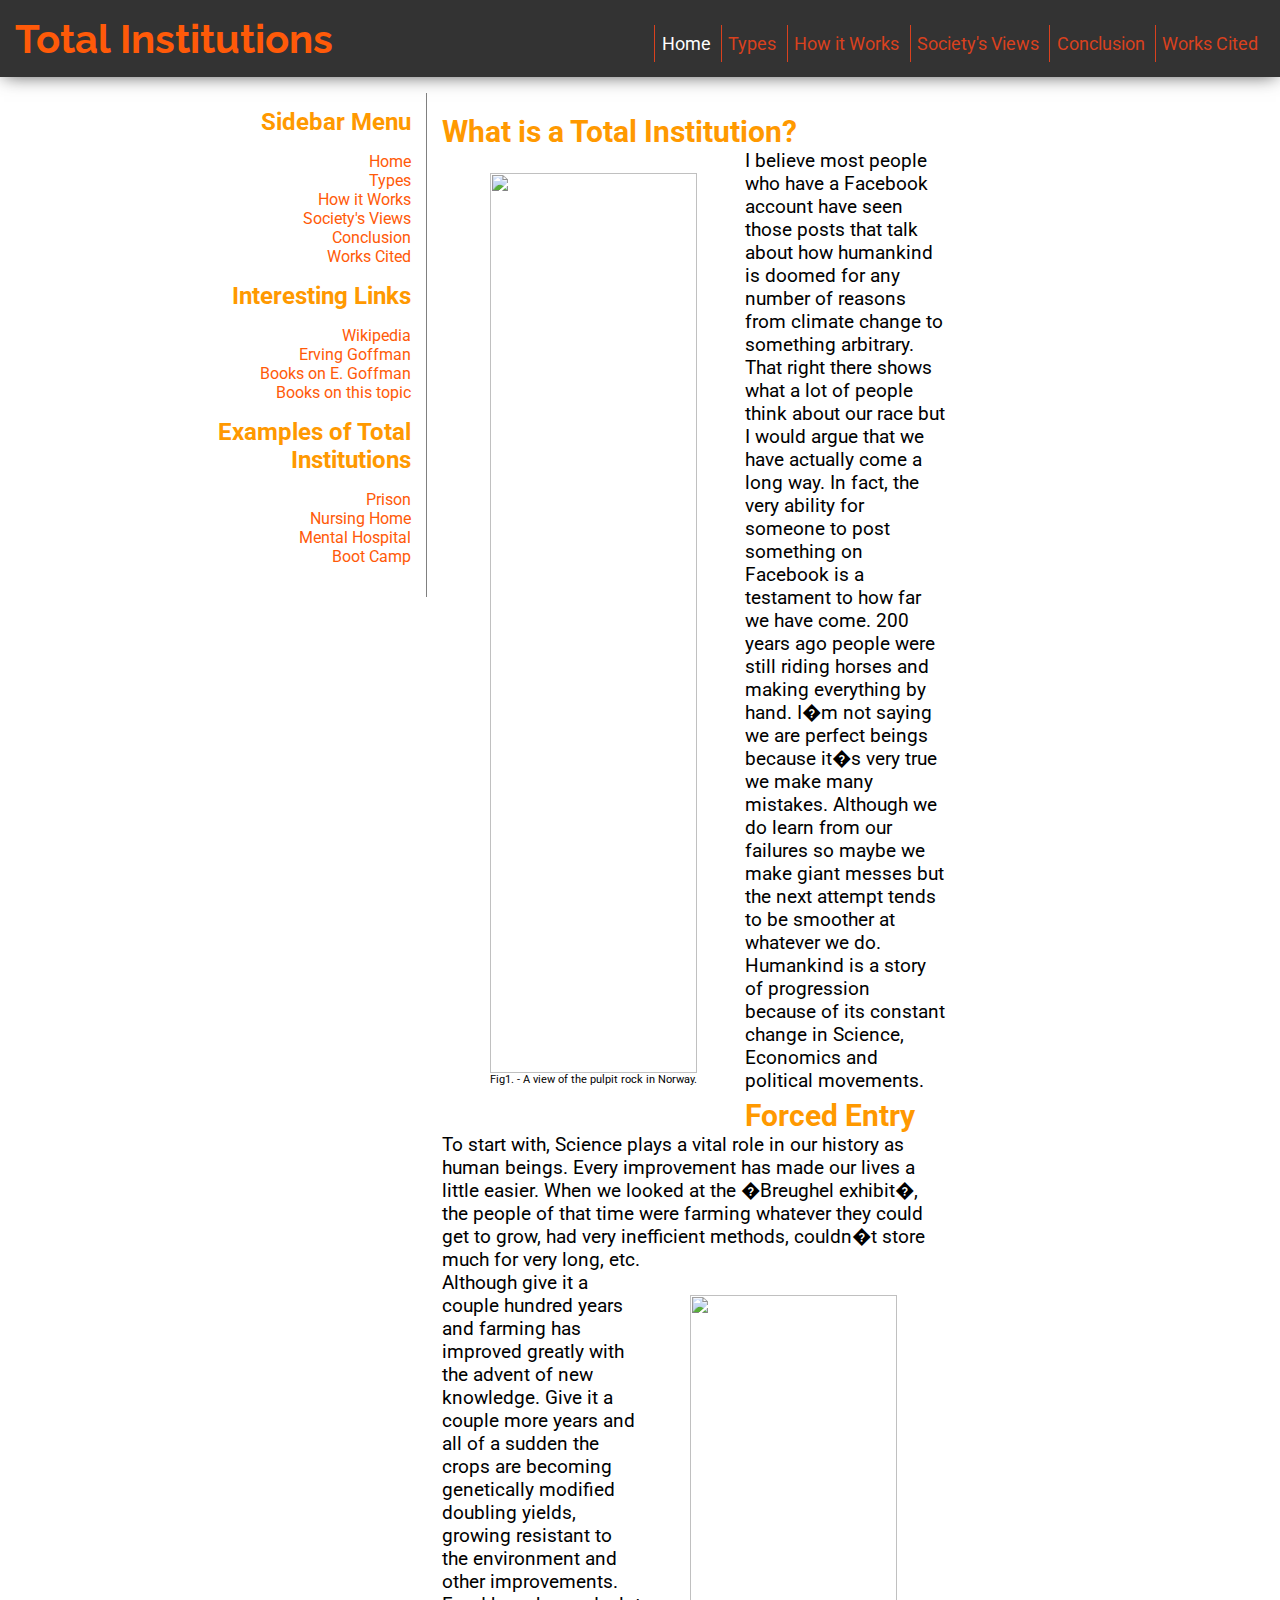
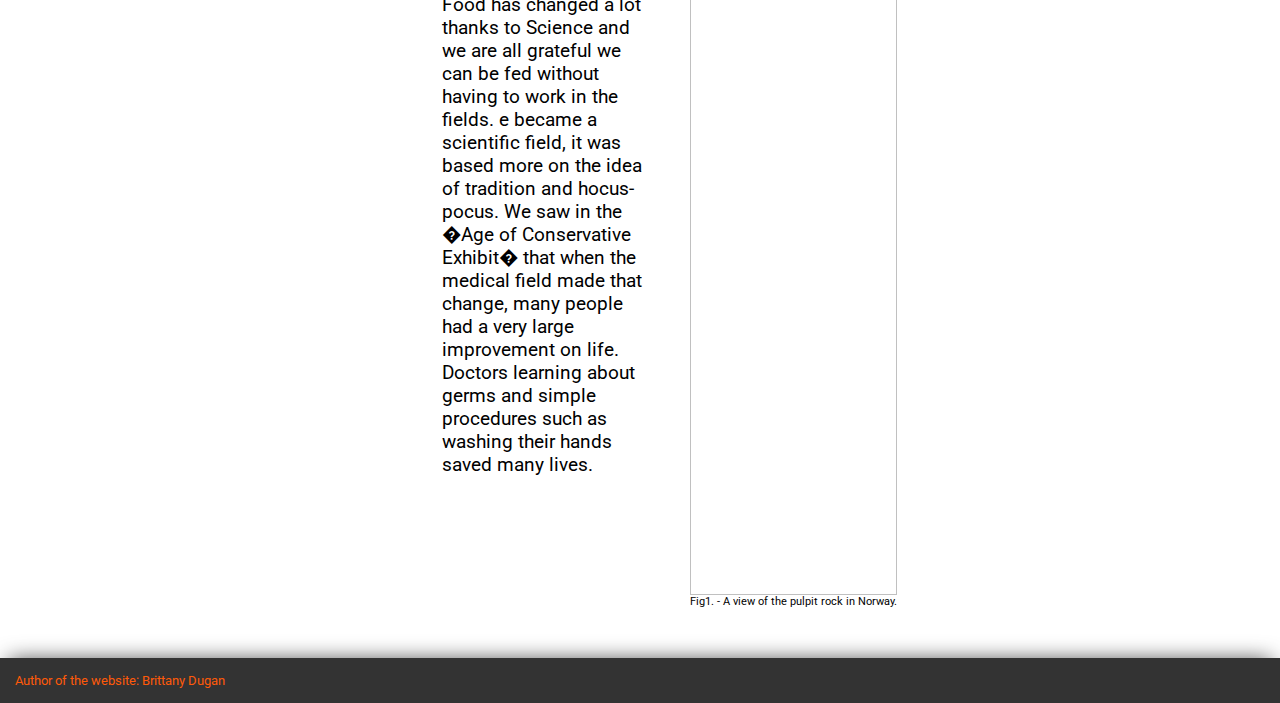
==== index.html @ 3a2639dd "removed gallery" ====
<!DOCTYPE html5>
<html>
	<head>
    <title>Brittany Dugan Senior Website</title>
    <link rel="stylesheet" type="text/css" href="mystyle.css">
    <link href='http://fonts.googleapis.com/css?family=Raleway:100' rel='stylesheet' type='text/css'>
    <link href='https://fonts.googleapis.com/css?family=Roboto:400,700' rel='stylesheet' type='text/css'>
    <meta name="viewport" content="width=device-width,initial-scale=1" />
	<script>
		var originalNavClasses;

	function toggleNav() {
		var elem = document.getElementById('navigation_list');
		var classes = elem.className;
		if (originalNavClasses === undefined) {
			originalNavClasses = classes;
		}
		elem.className = /expanded/.test(classes) ? originalNavClasses : originalNavClasses + ' expanded';
}
	</script>
	</head>
	<body>
    
    <header class="row headerRow">
      <div class="col-4 title"> 
        <h1> Total Institutions </h1>
      </div>
      <nav class="col-8 navBar" id="navigation">
        <a class="menu_button" href="#footer_nav" onclick="toggleNav(); return false;">&#9776;  MENU</a>
        <ul id="navigation_list" role="navigation">
          <li><a href = "index.html" id="active">Home</a></li>
          <li><a href = "page1.html">Types</a></li>
          <li><a href = "page2.html">How it Works</a></li>
          <li><a href = "page3.html">Society's Views</a></li>
          <li><a href = "Conclusion.html">Conclusion</a></li>
          <li><a href = "Works Cited.html">Works Cited</a></li>
        </ul>
      </nav>
    </header>
 
    <div class="row">
      <div class="col-1 whiteSpaceLeft"></div>
      <aside class="col-3 sidebar">
        <div class="sideSection">
          <h2 class="sideBarMenu">Sidebar Menu</h2>
          <ul class="sideBarMenu">
            <li><a href = "index.html">Home</a></li>
            <li><a href = "page1.html">Types</a></li>
            <li><a href = "page2.html">How it Works</a></li>
            <li><a href = "page3.html">Society's Views</a></li>
            <li><a href = "Conclusion.html">Conclusion</a></li>
            <li><a href = "Works Cited.html">Works Cited</a></li>
          </ul>
        </div>
        
        <div class="sideSection">
          <h2>Interesting Links</h2>
          <ul>
            <li><a href="https://en.wikipedia.org/wiki/Total_institution">Wikipedia</a></li>
            <li><a href="http://www.encyclopedia.com/topic/Erving_Goffman.aspx">Erving Goffman</a></li>
            <li><a href="http://www.amazon.com/Erving-Goffman/e/B000AQ439S">Books on E. Goffman</a></li>
            <li><a href="http://www.amazon.com/s/ref=nb_sb_noss?url=search-alias%3Dstripbooks&field-keywords=Total+Institutions+">Books on this topic</a></li>
          </ul>
        </div> 
        
        <div class="sideSection">
        <h2>Examples of Total Institutions</h2>
          <ul>
            <li><a href="http://www.phila.gov/prisons/inmatelocator/InmateLocator.aspx">Prison</a></li>
            <li><a href="http://www.covenantdove.com/">Nursing Home</a></li>
            <li><a href="http://www.mentalhealthamerica.net/hospitalization">Mental Hospital</a></li>
            <li><a href="http://todaysmilitary.com/training/boot-camp">Boot Camp</a><li>
          </ul>
        </div>
      </aside>
      <div class="col-5 main">
        <h2> What is a Total Institution?</h2>
        <figure class="left">
          <img src = "http://vignette2.wikia.nocookie.net/shrek/images/3/3e/Donkey_shrek.jpg/revision/latest?cb=20120217114730" class = "leftPhoto"/>
          <figcaption>Fig1. - A view of the pulpit rock in Norway.</figcaption>
        </figure>
        <p>I believe most people who have a Facebook account have seen those posts that talk about how humankind is doomed for any number of reasons from climate change to something arbitrary. That right there shows what a lot of people think about our race but I would argue that we have actually come a long way. In fact, the very ability for someone to post something on Facebook is a testament to how far we have come. 200 years ago people were still riding horses and making everything by hand. I�m not saying we are perfect beings because it�s very true we make many mistakes. Although we do learn from our failures so maybe we make giant messes but the next attempt tends to be smoother at whatever we do. Humankind is a story of progression because of its constant change in Science, Economics and political movements.
      </p>
        
        <h2> Forced Entry </h2>
        <p>To start with, Science plays a vital role in our history as human beings. Every improvement has made our lives a little easier. When we looked at the �Breughel exhibit�, the people of that time were farming whatever they could get to grow, had very inefficient methods, couldn�t store much for very long, etc. </p>         
        <figure class="right">
         <img src = "https://media1.giphy.com/media/srVgXpqz5QdTG/200_s.gif" class = "leftPhoto"/>
         <figcaption>Fig1. - A view of the pulpit rock in Norway.</figcaption>
       </figure> 
        <p>   Although give it a couple hundred years and farming has improved greatly with the advent of new knowledge. Give it a couple more years and all of a sudden the crops are becoming genetically modified doubling yields, growing resistant to the environment and other improvements. Food has changed a lot thanks to Science and we are all grateful we can be fed without having to work in the fields. e became a scientific field, it was based more on the idea of tradition and hocus-pocus. We saw in the �Age of Conservative Exhibit� that when the medical field made that change, many people had a very large improvement on life. Doctors learning about germs and simple procedures such as washing their hands saved many lives.
 </p>
      </div>
      
      <div class="col-3 whiteSpaceRight"></div>
    </div>
    <footer class="row">
      <p class="col-12"> Author of the website: Brittany Dugan </p>
    </footer>
	</body>
</html>
---- mystyle.css ----
* {
    box-sizing: border-box;
}
[class*="col-"] {
  float: left;
  padding: 15px
}
.col-1 {width: 8.33%;}
.col-2 {width: 16.66%;}
.col-3 {width: 25%;}
.col-4 {width: 33.33%;}
.col-5 {width: 41.66%;}
.col-6 {width: 50%;}
.col-7 {width: 58.33%;}
.col-8 {width: 66.66%;}
.col-9 {width: 75%;}
.col-10 {width: 83.33%;}
.col-11 {width: 91.66%;}
.col-12 {width: 100%;}

.row:after {
    content: "";
    clear: both;
    display: block;
}
/*****All above is for col ******/

body {
	margin: 0;
	padding: 0;
	font-family: "roboto";
}

@media screen and (min-width: 1024px) {
  /****Header + nav ****/
  
  .headerRow {
    background-color: #333333;
    box-shadow: 0px 2px 18px -4px rgba(0,0,0,0.75);
    -webkit-box-shadow: 0px 2px 18px -4px rgba(0,0,0,0.75);
    -moz-box-shadow: 0px 2px 18px -4px rgba(0,0,0,0.75);
    margin-bottom: 1em;
  }
  
  header h1 {
    color: #FF5A09;
    font-size: 2.5em;
    margin: 0;
    padding: 0;
    font-family: Raleway;
  }
  
    .menu_button {
    display: none;
  }
  
  nav {
    background-color: #333333;
    padding: 0%;
    margin: 0%;
    }
    
  nav ul {
    list-style-type: none;
    margin: auto;
    background-color: #333333;
    padding: 0px;
    float: right;
    }
    
  nav ul li {
    margin: 0;
    margin-top: .6em;
    display: inline-block;
    padding-left: .4em;
    padding-right: .4em;
    padding-top: .5em;
    padding-bottom: .5em;
    border-left: thin solid #d9411e;
    }
    
  nav ul li a {
    text-decoration: none;
    font-size: 1.15em;
    color: #d9411e;
    display: block;
    font-family: "roboto";
    }
    
  nav ul li a:hover{
    color: white;
    }
  
  nav ul li a#active {
    color: white;
  }
  .BetweenNavAndRest {
    padding: .4em;
  }

  /****** main stuff ****/
  .main h2 {
    color:#FF9900;
    font-family: roboto;
    font-size: 1.9em;
    padding: 0;
    padding-top: .2em;
    margin: 0;
  }
  
  p {
    padding: 0;
    margin: 0;
    font-size: 1.2em;
  }
  
  /**** Photos ****/
  figure.left {
    display: inline-block;
    float: left;
    max-width: 50%;
    padding: .5em;
  }
  
  figure.right {
    display: inline-block;
    float: right;
    max-width: 50%;
    padding: .5em;
  }
  
  figure img {
    vertical-align: top;
    width: 100%;
  }
  figure figcaption {
    text-align: center;
    font-size: .7em;
  }
  
  /****** Aside ****/
  aside {
    border-right: thin solid gray;
    padding: 0;
  }
  
  aside div.sideSection h2 {
    text-align: right;
    color:#FF9900;
    font-family: roboto;
    margin: 0;
    padding: 0;
  }
  
  aside div.sideSection ul li{
    display: block;
      text-align: right;
  }
  
  aside > div.sideSection > ul > li > a{
    text-decoration: none;
    color: #FF5A09;
    font-family: roboto;
    text-align: right;
  }
  
  aside > div.sideSection > ul> li > a:hover {
    color:#FF9900;
    padding: .2em;;
  }
  /**** Footer ***/
  footer {
    font-size: .7em;
    font-family: roboto;
    background-color: #333333;
    color: #FF5A09;
    margin-top: 1em;
    -webkit-box-shadow: 0px -7px 21px -9px rgba(0,0,0,0.75);
    -moz-box-shadow: 0px -7px 21px -9px rgba(0,0,0,0.75);
    box-shadow: 0px -7px 21px -9px rgba(0,0,0,0.75);
  }
}

@media screen and (min-width: 768px) and (max-width: 1023px) {
  /****Header + nav ****/
  
  .headerRow {
    background-color: #333333;
    box-shadow: 0px 2px 18px -4px rgba(0,0,0,0.75);
    -webkit-box-shadow: 0px 2px 18px -4px rgba(0,0,0,0.75);
    -moz-box-shadow: 0px 2px 18px -4px rgba(0,0,0,0.75);
    margin-bottom: 1em;
  }
  
  .title {
    width: 20%;
  }
  
  .menu_button {
    display: none;
  }
  
  header h1 {
    color: #FF5A09;
    font-size: 1.8em;
    margin: 0;
    padding: 0;
    font-family: Raleway;
  }
  
  nav.navBar {
    background-color: #333333;
    padding-top: 2em;
    margin: auto;
    width: 80%;
    }
    
  nav ul {
    list-style-type: none;
    margin: auto;
    background-color: #333333;
    padding: 0px;
    float: right;
    }
    
  nav ul li {
    margin: 0;
    margin-top: .6em;
    display: inline-block;
    padding-left: .4em;
    padding-right: .4em;
    padding-top: .5em;
    padding-bottom: .5em;
    border-left: thin solid #d9411e;
    }
    
  nav ul li a {
    text-decoration: none;
    font-size: 1em;
    color: #d9411e;
    display: block;
    font-family: "roboto";
    }
    
  nav ul li a:hover{
    color: white;
    }
  
  nav ul li a#active {
    color: white;
  }
  .BetweenNavAndRest {
    padding: .4em;
  }

  /****** main stuff ****/
  .main {
    width:70%;
    padding-top: 0;
  }
  
  .main h2 {
    color:#FF9900;
    font-family: roboto;
    font-size: 1.9em;
    padding: 0;
    margin: 0;
  }
  
  p {
    padding: 0;
    margin: 0;
    font-size: 1.2em;
  }
  
  .whiteSpaceLeft{
    display: none;
  }
  
  .whiteSpaceRight {
    display: none;
  }
  /**** Photos ****/
  figure.left {
    display: inline-block;
    float: left;
    max-width: 50%;
    padding: .5em;
  }
  
  figure.right {
    display: inline-block;
    float: right;
    max-width: 50%;
    padding: .5em;
  }
  
  figure img {
    vertical-align: top;
    width: 100%;
  }
  figure figcaption {
    text-align: center;
    font-size: .7em;
  }
  
  /****** Aside ****/
  aside.sideBar {
    border-right: thin solid gray;
    padding: 0;
    padding-right: .5em;
    margin: auto;
    width: 30%;
    overflow: visible;
  }
  
  aside div.sideSection h2 {
    text-align: right;
    color:#FF9900;
    font-family: roboto;
    margin: 0;
    padding: 0;
  }
  
  aside div.sideSection ul li{
    display: block;
      text-align: right;
  }
  
  aside > div.sideSection > ul > li > a{
    text-decoration: none;
    color: #FF5A09;
    font-family: roboto;
     text-align: right;
  }
  
  aside > div.sideSection > ul> li > a:hover {
    color:#FF9900;
    padding: .2em;
  }
  /**** Footer ***/
  footer {
    font-size: .7em;
    font-family: roboto;
    background-color: #333333;
    color: #FF5A09;
    margin-top: 1em;
    -webkit-box-shadow: 0px -7px 21px -9px rgba(0,0,0,0.75);
    -moz-box-shadow: 0px -7px 21px -9px rgba(0,0,0,0.75);
    box-shadow: 0px -7px 21px -9px rgba(0,0,0,0.75);
  }
}

@media screen and (min-width: 481px) and (max-width: 767px) {
  /****Header + nav ****/
  
  .headerRow {
    background-color: #333333;
    box-shadow: 0px 2px 18px -4px rgba(0,0,0,0.75);
    -webkit-box-shadow: 0px 2px 18px -4px rgba(0,0,0,0.75);
    -moz-box-shadow: 0px 2px 18px -4px rgba(0,0,0,0.75);
    margin-bottom: .5em;
  }
  
  .title {
    width: 60%;
    padding-bottom: 0;
    margin: 0;
  }
  
  .menu_button {
    display: none;
  }
  
  header h1 {
    color: #FF5A09;
    font-size: 1.8em;
    margin: 0;
    padding: 0;
    font-family: Raleway;
  }
  
  nav.navBar {
    width: 100%;
  }
  
  nav ul {
    clear: both;
    list-style-type: none;
    margin: auto;
    background-color: #333333;
    padding: 0px;
    }
    
  nav ul li {
    margin: 0;
    display: inline-block;
    padding-left: .5em;
    padding-right: .8em;
    padding-top: .50;
    padding-bottom: .5em;

    }
    
  nav ul li a {
    text-decoration: none;
    font-size: 1em;
    color: #d9411e;
    display: block;
    font-family: "roboto";
    }
    
  nav ul li a:hover{
    color: white;
    }
  
  nav ul li a#active {
    color: white;
  }
  
  .BetweenNavAndRest {
    padding: .4em;
  }

  /****** main stuff ****/
  .main {
    width:100%;
    padding-top: 0;
  }
  
  .main h2 {
    color:#FF9900;
    font-family: roboto;
    font-size: 1.9em;
    padding: 0;
    margin: 0;
  }
  
  p {
    padding: 0;
    margin: 0;
    font-size: 1.2em;
  }
  
  .whiteSpaceLeft{
    display: none;
  }
  
  .whiteSpaceRight {
    display: none;
  }
  /**** Photos ****/
  figure.left {
    display: inline-block;
    float: left;
    max-width: 100%;
    padding: .5em;
  }
  
  figure.right {
    display: inline-block;
    float: right;
    max-width: 100%;
    padding: .5em;
  }
  
  figure img {
    vertical-align: top;
    width: 100%;
  }
  figure figcaption {
    text-align: center;
    font-size: .7em;
  }
  
  /****** Aside ****/
  aside.sideBar {
    margin: auto;
    width: 100%;
  }
  
  aside div.sideSection {
    width: 50%;
    float: left;
    padding: 0;
    margin: 0;
  }
  
  aside div.sideSection h2 {
    color:#FF9900;
    font-family: roboto;
    margin: 0;
    padding: 0;
  }
  
  aside div.sideSection ul li{
    display: block;
    margin: 0;
    padding: 0;
  }
  
  .sideBarMenu {
    display: none;
  }
  aside > div.sideSection > ul > li > a{
    text-decoration: none;
    color: #FF5A09;
    font-family: roboto;
    text-align: left;
    font-size: 1.15em;
  }
  
  aside > div.sideSection > ul> li > a:hover {
    color:#FF9900;
    padding: .1em;
  }
  
  /**** Footer ***/
  footer {
    font-size: .7em;
    font-family: roboto;
    background-color: #333333;
    color: #FF5A09;
    margin-top: 1em;
    -webkit-box-shadow: 0px -7px 21px -9px rgba(0,0,0,0.75);
    -moz-box-shadow: 0px -7px 21px -9px rgba(0,0,0,0.75);
    box-shadow: 0px -7px 21px -9px rgba(0,0,0,0.75);
  }
}

@media screen and (min-width: 1px) and (max-width: 479px) {
  /****Header + nav ****/
  
  .headerRow {
    background-color: #333333;
    box-shadow: 0px 2px 18px -4px rgba(0,0,0,0.75);
    -webkit-box-shadow: 0px 2px 18px -4px rgba(0,0,0,0.75);
    -moz-box-shadow: 0px 2px 18px -4px rgba(0,0,0,0.75);
    margin-bottom: .5em;
  }
  
  .title {
    padding-bottom: 0;
    padding-right: 0;
    margin: 0;
    float: left;
    width: 72%;
  }
  
  header h1 {
    color: #FF5A09;
    font-size: 1.8em;
    margin: 0;
    padding: 0;
    font-family: Raleway;
    position: relative;
    z-index: 1;
  }
  
  nav.navBar {
    float: right;
  }
  
#navigation {
    padding: 20px;
    background-color: #333333;
    color: #FF9900;
    text-align: center;
    width: 100%;
    position: absolute;
    left: 0;
}
  
#navigation ul {
    display: none;
    list-style: none;
    margin-left: 0;
    padding-left: 0;
    margin-top: 10px;
    margin-bottom: 0;
}
#navigation ul.expanded {
    display: block;
}
#navigation li a {
    display: block;
    padding: 10px 0;
    border-top: 1px solid #666;
    font-size: 1.2em;
    color: #FF9900;
    text-decoration: none;
}
  
#navigation li a#active {
  color: white;
}
  
.menu_button {
    display: block;
    text-align: right;
    color: #FF9900;
    text-decoration: none;
    padding-top: 3px;
}
.menu_button:hover {
    color: #58cbdb;
    text-decoration: none;
}
  
  .BetweenNavAndRest {
    padding: .4em;
  }

  /****** main stuff ****/
  .main {
    width:100%;
    padding-top: 0;
  }
  
  .main h2 {
    color:#FF9900;
    font-family: roboto;
    font-size: 1.9em;
    padding: 0;
    margin: 0;
  }
  
  p {
    padding: 0;
    margin: 0;
    font-size: 1.2em;
  }
  
  .whiteSpaceLeft{
    display: none;
  }
  
  .whiteSpaceRight {
    display: none;
  }
  /**** Photos ****/
  figure.left {
    display: inline-block;
    float: left;
    width: 100%;
    padding: .5em;
  }
  
  figure.right {
    display: inline-block;
    float: right;
    max-width: 100%;
    padding: .5em;
  }
  
  figure img {
    vertical-align: top;
    width: 100%;
  }
  figure figcaption {
    text-align: center;
    font-size: .7em;
  }
  
  /****** Aside ****/
  aside.sideBar {
    margin: auto;
    width: 100%;
  }
  
  aside div.sideSection {
    width: 100%;
    float: left;
    padding: 0;
    margin: 0;
  }
  
  aside div.sideSection h2 {
    color:#FF9900;
    font-family: roboto;
    margin: 0;
    padding: 0;
  }
  
  aside div.sideSection ul li{
    display: block;
    margin: 0;
    padding: 0;
  }
  
  .sideBarMenu {
    display: none;
  }
  aside > div.sideSection > ul > li > a{
    text-decoration: none;
    color: #FF5A09;
    font-family: roboto;
    text-align: left;
    font-size: 1.15em;
  }
  
  aside > div.sideSection > ul> li > a:hover {
    color:#FF9900;
    padding: .1em;
  }
  
  /**** Footer ***/
  footer {
    font-size: .7em;
    font-family: roboto;
    background-color: #333333;
    color: #FF5A09;
    margin-top: 1em;
    -webkit-box-shadow: 0px -7px 21px -9px rgba(0,0,0,0.75);
    -moz-box-shadow: 0px -7px 21px -9px rgba(0,0,0,0.75);
    box-shadow: 0px -7px 21px -9px rgba(0,0,0,0.75);
  }
}
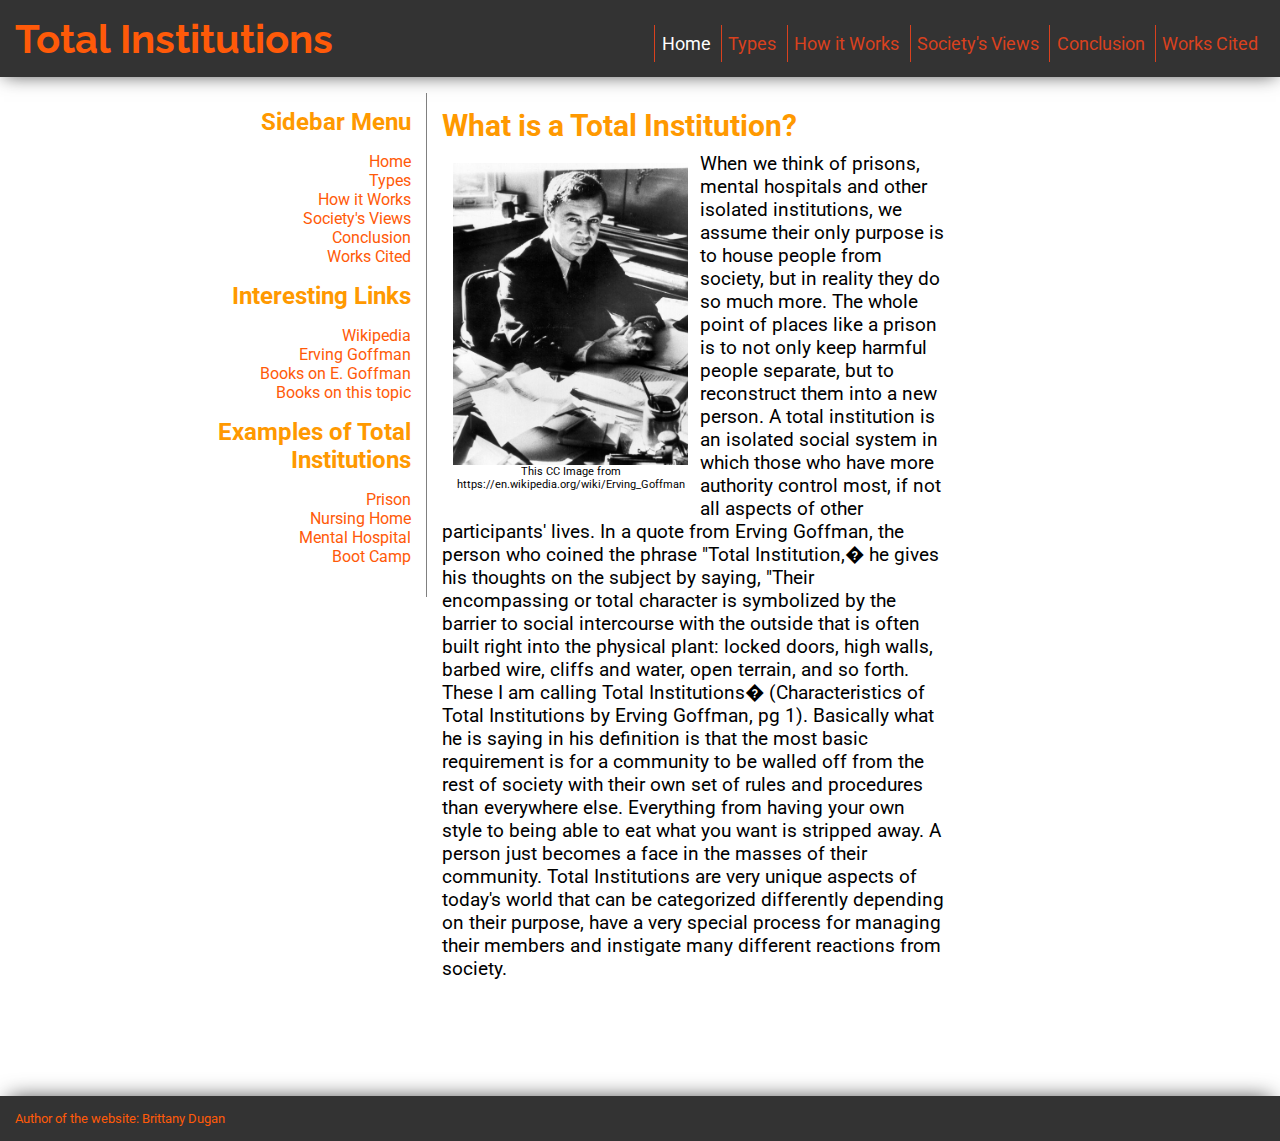
==== commit 0ca9fdeb: "Added all new content" ====
--- a/index.html
+++ b/index.html
@@ -76,24 +76,19 @@
       <div class="col-5 main">
         <h2> What is a Total Institution?</h2>
         <figure class="left">
-          <img src = "http://vignette2.wikia.nocookie.net/shrek/images/3/3e/Donkey_shrek.jpg/revision/latest?cb=20120217114730" class = "leftPhoto"/>
-          <figcaption>Fig1. - A view of the pulpit rock in Norway.</figcaption>
+          <img src = "resources/Erving_Goffman.jpg"/>
+          <figcaption>This CC Image from https://en.wikipedia.org/wiki/Erving_Goffman</figcaption>
         </figure>
-        <p>I believe most people who have a Facebook account have seen those posts that talk about how humankind is doomed for any number of reasons from climate change to something arbitrary. That right there shows what a lot of people think about our race but I would argue that we have actually come a long way. In fact, the very ability for someone to post something on Facebook is a testament to how far we have come. 200 years ago people were still riding horses and making everything by hand. I�m not saying we are perfect beings because it�s very true we make many mistakes. Although we do learn from our failures so maybe we make giant messes but the next attempt tends to be smoother at whatever we do. Humankind is a story of progression because of its constant change in Science, Economics and political movements.
-      </p>
-        
-        <h2> Forced Entry </h2>
-        <p>To start with, Science plays a vital role in our history as human beings. Every improvement has made our lives a little easier. When we looked at the �Breughel exhibit�, the people of that time were farming whatever they could get to grow, had very inefficient methods, couldn�t store much for very long, etc. </p>         
-        <figure class="right">
-         <img src = "https://media1.giphy.com/media/srVgXpqz5QdTG/200_s.gif" class = "leftPhoto"/>
-         <figcaption>Fig1. - A view of the pulpit rock in Norway.</figcaption>
-       </figure> 
-        <p>   Although give it a couple hundred years and farming has improved greatly with the advent of new knowledge. Give it a couple more years and all of a sudden the crops are becoming genetically modified doubling yields, growing resistant to the environment and other improvements. Food has changed a lot thanks to Science and we are all grateful we can be fed without having to work in the fields. e became a scientific field, it was based more on the idea of tradition and hocus-pocus. We saw in the �Age of Conservative Exhibit� that when the medical field made that change, many people had a very large improvement on life. Doctors learning about germs and simple procedures such as washing their hands saved many lives.
- </p>
+		<p> When we think of prisons, mental hospitals and other isolated institutions, we assume their only purpose is to house people from society, but in reality they do so much more.  The whole point of places like a prison is to not only keep harmful people separate, but to reconstruct them into a new person. A total institution is an isolated social system in which those who have more authority control most, if not all aspects of other participants' lives. In a quote from Erving Goffman, the person who coined the phrase "Total Institution,� he gives his thoughts on the subject by saying, "Their encompassing or total character is symbolized by the barrier to social intercourse with the outside that is often built right into the physical plant: locked doors, high walls, barbed wire, cliffs and water, open terrain, and so forth. These I am calling Total Institutions� (Characteristics of Total Institutions by Erving Goffman, pg 1).  Basically what he is saying in his definition is that the most basic requirement is for a community to be walled off from the rest of society with their own set of rules and procedures than everywhere else. Everything from having your own style to being able to eat what you want is stripped away.  A person just becomes a face in the masses of their community.  Total Institutions are very unique aspects of today's world that can be categorized differently depending on their purpose, have a very special process for managing their members and instigate many different reactions from society.  </p>
+      
       </div>
       
       <div class="col-3 whiteSpaceRight"></div>
     </div>
+	
+	<div id="stayDown">
+	</div>
+	
     <footer class="row">
       <p class="col-12"> Author of the website: Brittany Dugan </p>
     </footer>
--- a/mystyle.css
+++ b/mystyle.css
@@ -94,9 +94,6 @@
   nav ul li a#active {
     color: white;
   }
-  .BetweenNavAndRest {
-    padding: .4em;
-  }
 
   /****** main stuff ****/
   .main h2 {
@@ -104,7 +101,7 @@
     font-family: roboto;
     font-size: 1.9em;
     padding: 0;
-    padding-top: .2em;
+	padding-bottom: .3em;
     margin: 0;
   }
   
@@ -120,6 +117,7 @@
     float: left;
     max-width: 50%;
     padding: .5em;
+	margin: .2em;
   }
   
   figure.right {
@@ -127,6 +125,7 @@
     float: right;
     max-width: 50%;
     padding: .5em;
+	margin: .2em;
   }
   
   figure img {
@@ -154,7 +153,7 @@
   
   aside div.sideSection ul li{
     display: block;
-      text-align: right;
+    text-align: right;
   }
   
   aside > div.sideSection > ul > li > a{
@@ -166,7 +165,7 @@
   
   aside > div.sideSection > ul> li > a:hover {
     color:#FF9900;
-    padding: .2em;;
+    padding: .2em;
   }
   /**** Footer ***/
   footer {
@@ -178,6 +177,12 @@
     -webkit-box-shadow: 0px -7px 21px -9px rgba(0,0,0,0.75);
     -moz-box-shadow: 0px -7px 21px -9px rgba(0,0,0,0.75);
     box-shadow: 0px -7px 21px -9px rgba(0,0,0,0.75);
+  }
+    #stayDown {
+	  height: 10%;
+	}
+	  #stayDownMore {
+	  height: 33%;
   }
 }
 
@@ -264,6 +269,7 @@
     font-family: roboto;
     font-size: 1.9em;
     padding: 0;
+	padding-bottom: .3em;
     margin: 0;
   }
   
@@ -286,6 +292,7 @@
     float: left;
     max-width: 50%;
     padding: .5em;
+	margin: .2em;
   }
   
   figure.right {
@@ -293,6 +300,7 @@
     float: right;
     max-width: 50%;
     padding: .5em;
+	margin: .2em;
   }
   
   figure img {
@@ -349,186 +357,16 @@
     -moz-box-shadow: 0px -7px 21px -9px rgba(0,0,0,0.75);
     box-shadow: 0px -7px 21px -9px rgba(0,0,0,0.75);
   }
-}
-
-@media screen and (min-width: 481px) and (max-width: 767px) {
-  /****Header + nav ****/
-  
-  .headerRow {
-    background-color: #333333;
-    box-shadow: 0px 2px 18px -4px rgba(0,0,0,0.75);
-    -webkit-box-shadow: 0px 2px 18px -4px rgba(0,0,0,0.75);
-    -moz-box-shadow: 0px 2px 18px -4px rgba(0,0,0,0.75);
-    margin-bottom: .5em;
-  }
-  
-  .title {
-    width: 60%;
-    padding-bottom: 0;
-    margin: 0;
-  }
-  
-  .menu_button {
-    display: none;
-  }
-  
-  header h1 {
-    color: #FF5A09;
-    font-size: 1.8em;
-    margin: 0;
-    padding: 0;
-    font-family: Raleway;
-  }
-  
-  nav.navBar {
-    width: 100%;
-  }
-  
-  nav ul {
-    clear: both;
-    list-style-type: none;
-    margin: auto;
-    background-color: #333333;
-    padding: 0px;
-    }
-    
-  nav ul li {
-    margin: 0;
-    display: inline-block;
-    padding-left: .5em;
-    padding-right: .8em;
-    padding-top: .50;
-    padding-bottom: .5em;
-
-    }
-    
-  nav ul li a {
-    text-decoration: none;
-    font-size: 1em;
-    color: #d9411e;
-    display: block;
-    font-family: "roboto";
-    }
-    
-  nav ul li a:hover{
-    color: white;
-    }
-  
-  nav ul li a#active {
-    color: white;
-  }
-  
-  .BetweenNavAndRest {
-    padding: .4em;
-  }
-
-  /****** main stuff ****/
-  .main {
-    width:100%;
-    padding-top: 0;
-  }
-  
-  .main h2 {
-    color:#FF9900;
-    font-family: roboto;
-    font-size: 1.9em;
-    padding: 0;
-    margin: 0;
-  }
-  
-  p {
-    padding: 0;
-    margin: 0;
-    font-size: 1.2em;
-  }
-  
-  .whiteSpaceLeft{
-    display: none;
-  }
-  
-  .whiteSpaceRight {
-    display: none;
-  }
-  /**** Photos ****/
-  figure.left {
-    display: inline-block;
-    float: left;
-    max-width: 100%;
-    padding: .5em;
-  }
-  
-  figure.right {
-    display: inline-block;
-    float: right;
-    max-width: 100%;
-    padding: .5em;
-  }
-  
-  figure img {
-    vertical-align: top;
-    width: 100%;
-  }
-  figure figcaption {
-    text-align: center;
-    font-size: .7em;
-  }
-  
-  /****** Aside ****/
-  aside.sideBar {
-    margin: auto;
-    width: 100%;
-  }
-  
-  aside div.sideSection {
-    width: 50%;
-    float: left;
-    padding: 0;
-    margin: 0;
-  }
-  
-  aside div.sideSection h2 {
-    color:#FF9900;
-    font-family: roboto;
-    margin: 0;
-    padding: 0;
-  }
-  
-  aside div.sideSection ul li{
-    display: block;
-    margin: 0;
-    padding: 0;
-  }
-  
-  .sideBarMenu {
-    display: none;
-  }
-  aside > div.sideSection > ul > li > a{
-    text-decoration: none;
-    color: #FF5A09;
-    font-family: roboto;
-    text-align: left;
-    font-size: 1.15em;
-  }
-  
-  aside > div.sideSection > ul> li > a:hover {
-    color:#FF9900;
-    padding: .1em;
-  }
-  
-  /**** Footer ***/
-  footer {
-    font-size: .7em;
-    font-family: roboto;
-    background-color: #333333;
-    color: #FF5A09;
-    margin-top: 1em;
-    -webkit-box-shadow: 0px -7px 21px -9px rgba(0,0,0,0.75);
-    -moz-box-shadow: 0px -7px 21px -9px rgba(0,0,0,0.75);
-    box-shadow: 0px -7px 21px -9px rgba(0,0,0,0.75);
-  }
-}
-
-@media screen and (min-width: 1px) and (max-width: 479px) {
+  
+  #stayDown {
+	  height: 10%;
+  }
+	  #stayDownMore {
+	  height: 33%;
+	  }
+}
+
+@media screen and (min-width: 480px) and (max-width: 767px) {
   /****Header + nav ****/
   
   .headerRow {
@@ -623,6 +461,7 @@
     font-size: 1.9em;
     padding: 0;
     margin: 0;
+	padding-bottom: .3em;
   }
   
   p {
@@ -642,15 +481,18 @@
   figure.left {
     display: inline-block;
     float: left;
-    width: 100%;
-    padding: .5em;
+    max-width: 100%;
+    padding: 0;
+	margin: 0;
+	padding-right: .5em;
   }
   
   figure.right {
     display: inline-block;
     float: right;
     max-width: 100%;
-    padding: .5em;
+    padding: 0;
+	margin: 0;
   }
   
   figure img {
@@ -669,7 +511,7 @@
   }
   
   aside div.sideSection {
-    width: 100%;
+    width: 50%;
     float: left;
     padding: 0;
     margin: 0;
@@ -715,4 +557,199 @@
     -moz-box-shadow: 0px -7px 21px -9px rgba(0,0,0,0.75);
     box-shadow: 0px -7px 21px -9px rgba(0,0,0,0.75);
   }
-}+}
+
+@media screen and (max-width: 479px) {
+  /****Header + nav ****/
+  
+  .headerRow {
+    background-color: #333333;
+    box-shadow: 0px 2px 18px -4px rgba(0,0,0,0.75);
+    -webkit-box-shadow: 0px 2px 18px -4px rgba(0,0,0,0.75);
+    -moz-box-shadow: 0px 2px 18px -4px rgba(0,0,0,0.75);
+    margin-bottom: .5em;
+  }
+  
+  .title {
+    padding-bottom: 0;
+    padding-right: 0;
+    margin: 0;
+    float: left;
+    width: 72%;
+  }
+  
+  header h1 {
+    color: #FF5A09;
+    font-size: 1.8em;
+    margin: 0;
+    padding: 0;
+    font-family: Raleway;
+    position: relative;
+    z-index: 1;
+  }
+  
+  nav.navBar {
+    float: right;
+  }
+  
+#navigation {
+    padding: 20px;
+    background-color: #333333;
+    color: #FF9900;
+    text-align: center;
+    width: 100%;
+    position: absolute;
+    left: 0;
+}
+  
+#navigation ul {
+    display: none;
+    list-style: none;
+    margin-left: 0;
+    padding-left: 0;
+    margin-top: 10px;
+    margin-bottom: 0;
+}
+#navigation ul.expanded {
+    display: block;
+}
+#navigation li a {
+    display: block;
+    padding: 10px 0;
+    border-top: 1px solid #666;
+    font-size: 1.2em;
+    color: #FF9900;
+    text-decoration: none;
+}
+  
+#navigation li a#active {
+  color: white;
+}
+  
+.menu_button {
+    display: block;
+    text-align: right;
+    color: #FF9900;
+    text-decoration: none;
+    padding-top: 3px;
+}
+.menu_button:hover {
+    color: #58cbdb;
+    text-decoration: none;
+}
+  
+  .BetweenNavAndRest {
+    padding: .4em;
+  }
+
+  /****** main stuff ****/
+  .main {
+    width:100%;
+    padding-top: 0;
+  }
+  
+  .main h2 {
+    color:#FF9900;
+    font-family: roboto;
+    font-size: 1.9em;
+    padding: 0;
+    margin: 0;
+	padding-bottom: .3em;
+  }
+  
+  p {
+    padding: 0;
+    margin: 0;
+    font-size: 1.2em;
+  }
+  
+  .whiteSpaceLeft{
+    display: none;
+  }
+  
+  .whiteSpaceRight {
+    display: none;
+  }
+  /**** Photos ****/
+  figure.left {
+    display: inline-block;
+    float: left;
+    width: 100%;
+	padding: 0;
+	margin: 0;
+  }
+  
+  figure.right {
+    display: inline-block;
+    float: right;
+    max-width: 100%;
+	padding: 0;
+	margin: 0;
+  }
+  
+  figure img {
+    vertical-align: top;
+    width: 100%;
+  }
+  figure figcaption {
+    text-align: center;
+    font-size: .7em;
+  }
+  
+  /****** Aside ****/
+  aside.sideBar {
+    margin: auto;
+    width: 100%;
+  }
+  
+  aside div.sideSection {
+    width: 100%;
+    float: left;
+    padding: 0;
+    margin: 0;
+  }
+  
+  aside div.sideSection h2 {
+    color:#FF9900;
+    font-family: roboto;
+    margin: 0;
+    padding: 0;
+  }
+  
+  aside div.sideSection ul li{
+    display: block;
+    margin: 0;
+    padding: 0;
+  }
+  
+  .sideBarMenu {
+    display: none;
+  }
+  aside > div.sideSection > ul > li > a{
+    text-decoration: none;
+    color: #FF5A09;
+    font-family: roboto;
+    text-align: left;
+    font-size: 1.15em;
+  }
+  
+  aside > div.sideSection > ul> li > a:hover {
+    color:#FF9900;
+    padding: .1em;
+  }
+  
+  /**** Footer ***/
+  footer {
+    font-size: .7em;
+    font-family: roboto;
+    background-color: #333333;
+    color: #FF5A09;
+    margin-top: 1em;
+    -webkit-box-shadow: 0px -7px 21px -9px rgba(0,0,0,0.75);
+    -moz-box-shadow: 0px -7px 21px -9px rgba(0,0,0,0.75);
+    box-shadow: 0px -7px 21px -9px rgba(0,0,0,0.75);
+  }
+}
+
+
+/****** IPhones *****/
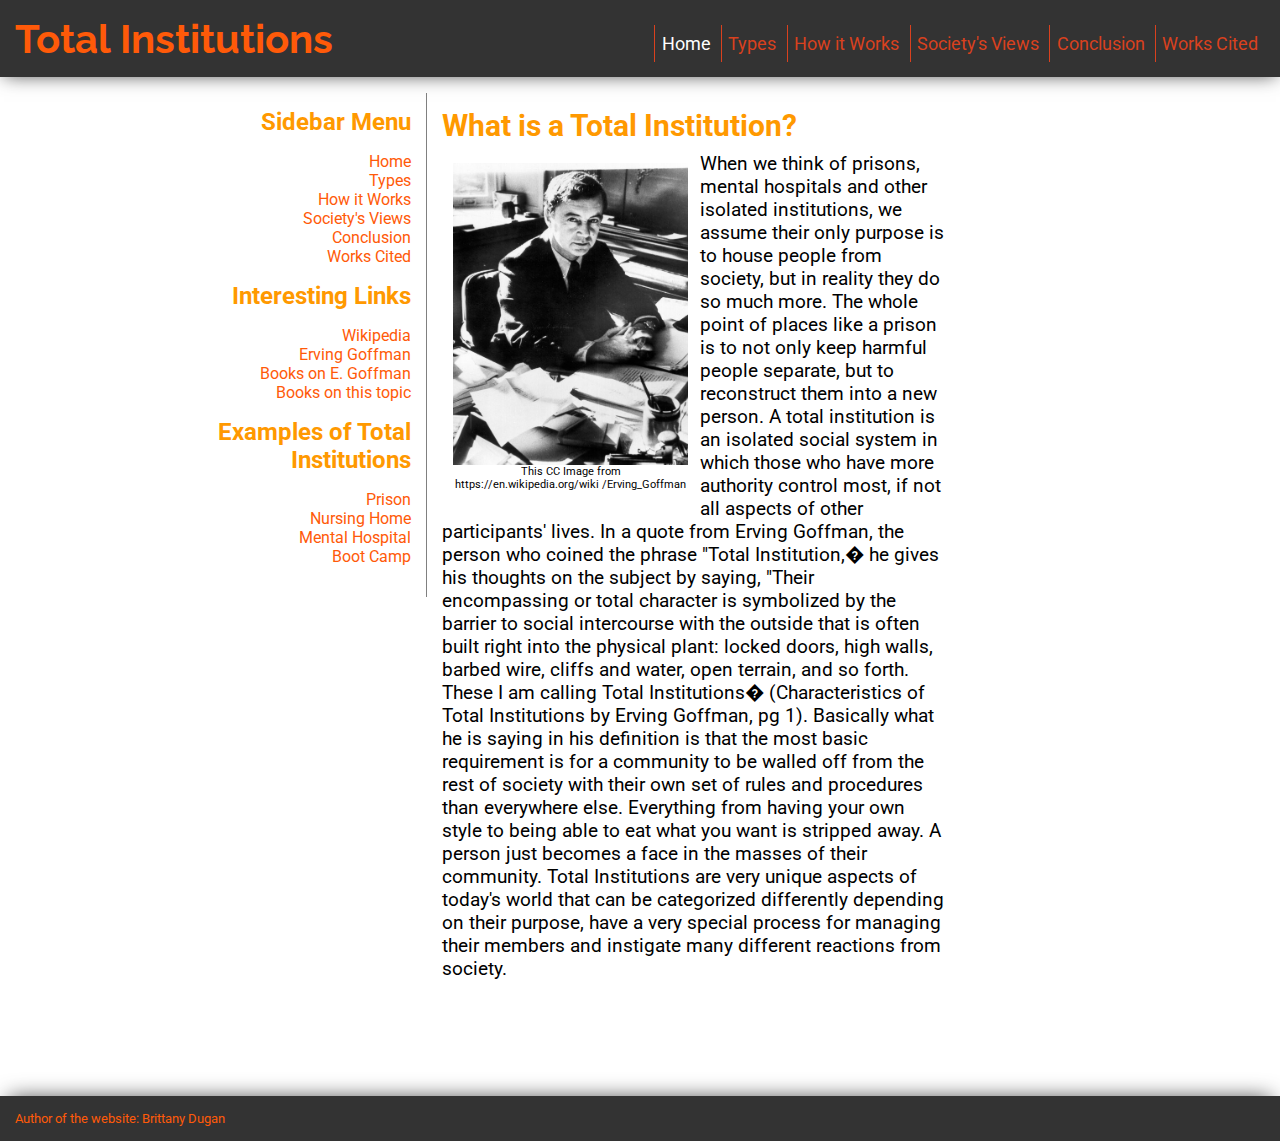
==== commit 34e77a1f: "dsaf" ====
--- a/index.html
+++ b/index.html
@@ -77,7 +77,8 @@
         <h2> What is a Total Institution?</h2>
         <figure class="left">
           <img src = "resources/Erving_Goffman.jpg"/>
-          <figcaption>This CC Image from https://en.wikipedia.org/wiki/Erving_Goffman</figcaption>
+          <figcaption>This CC Image from https://en.wikipedia.org/wiki
+		  /Erving_Goffman</figcaption>
         </figure>
 		<p> When we think of prisons, mental hospitals and other isolated institutions, we assume their only purpose is to house people from society, but in reality they do so much more.  The whole point of places like a prison is to not only keep harmful people separate, but to reconstruct them into a new person. A total institution is an isolated social system in which those who have more authority control most, if not all aspects of other participants' lives. In a quote from Erving Goffman, the person who coined the phrase "Total Institution,� he gives his thoughts on the subject by saying, "Their encompassing or total character is symbolized by the barrier to social intercourse with the outside that is often built right into the physical plant: locked doors, high walls, barbed wire, cliffs and water, open terrain, and so forth. These I am calling Total Institutions� (Characteristics of Total Institutions by Erving Goffman, pg 1).  Basically what he is saying in his definition is that the most basic requirement is for a community to be walled off from the rest of society with their own set of rules and procedures than everywhere else. Everything from having your own style to being able to eat what you want is stripped away.  A person just becomes a face in the masses of their community.  Total Institutions are very unique aspects of today's world that can be categorized differently depending on their purpose, have a very special process for managing their members and instigate many different reactions from society.  </p>
       
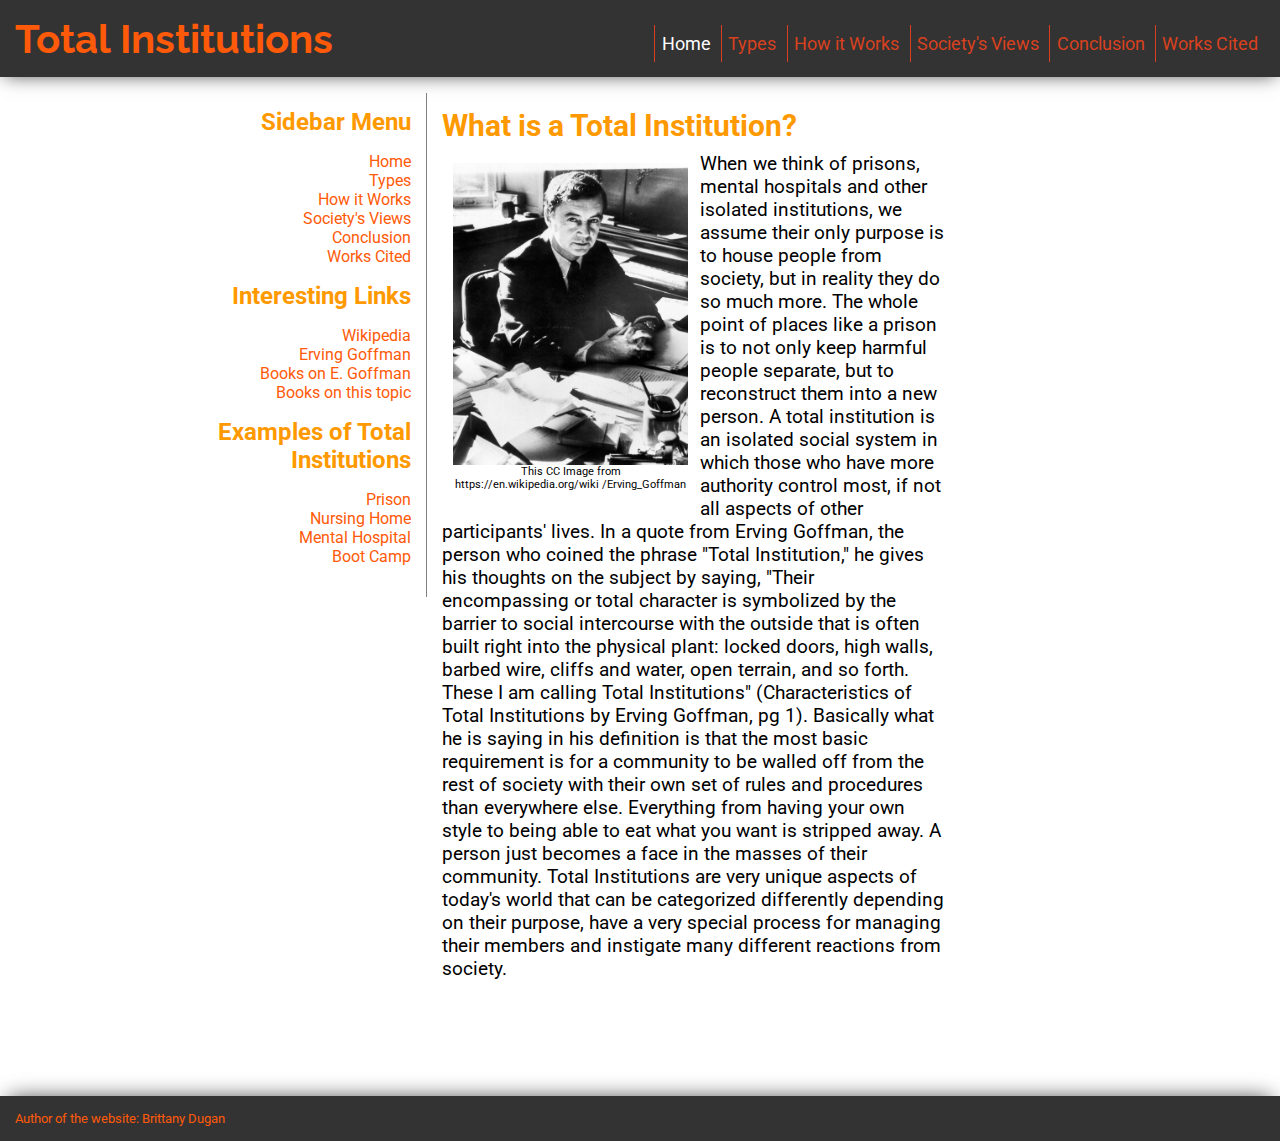
==== commit cc97b39c: "dasf" ====
--- a/index.html
+++ b/index.html
@@ -80,7 +80,7 @@
           <figcaption>This CC Image from https://en.wikipedia.org/wiki
 		  /Erving_Goffman</figcaption>
         </figure>
-		<p> When we think of prisons, mental hospitals and other isolated institutions, we assume their only purpose is to house people from society, but in reality they do so much more.  The whole point of places like a prison is to not only keep harmful people separate, but to reconstruct them into a new person. A total institution is an isolated social system in which those who have more authority control most, if not all aspects of other participants' lives. In a quote from Erving Goffman, the person who coined the phrase "Total Institution,� he gives his thoughts on the subject by saying, "Their encompassing or total character is symbolized by the barrier to social intercourse with the outside that is often built right into the physical plant: locked doors, high walls, barbed wire, cliffs and water, open terrain, and so forth. These I am calling Total Institutions� (Characteristics of Total Institutions by Erving Goffman, pg 1).  Basically what he is saying in his definition is that the most basic requirement is for a community to be walled off from the rest of society with their own set of rules and procedures than everywhere else. Everything from having your own style to being able to eat what you want is stripped away.  A person just becomes a face in the masses of their community.  Total Institutions are very unique aspects of today's world that can be categorized differently depending on their purpose, have a very special process for managing their members and instigate many different reactions from society.  </p>
+		<p> When we think of prisons, mental hospitals and other isolated institutions, we assume their only purpose is to house people from society, but in reality they do so much more.  The whole point of places like a prison is to not only keep harmful people separate, but to reconstruct them into a new person. A total institution is an isolated social system in which those who have more authority control most, if not all aspects of other participants' lives. In a quote from Erving Goffman, the person who coined the phrase "Total Institution," he gives his thoughts on the subject by saying, "Their encompassing or total character is symbolized by the barrier to social intercourse with the outside that is often built right into the physical plant: locked doors, high walls, barbed wire, cliffs and water, open terrain, and so forth. These I am calling Total Institutions" (Characteristics of Total Institutions by Erving Goffman, pg 1).  Basically what he is saying in his definition is that the most basic requirement is for a community to be walled off from the rest of society with their own set of rules and procedures than everywhere else. Everything from having your own style to being able to eat what you want is stripped away.  A person just becomes a face in the masses of their community.  Total Institutions are very unique aspects of today's world that can be categorized differently depending on their purpose, have a very special process for managing their members and instigate many different reactions from society.  </p>
       
       </div>
       
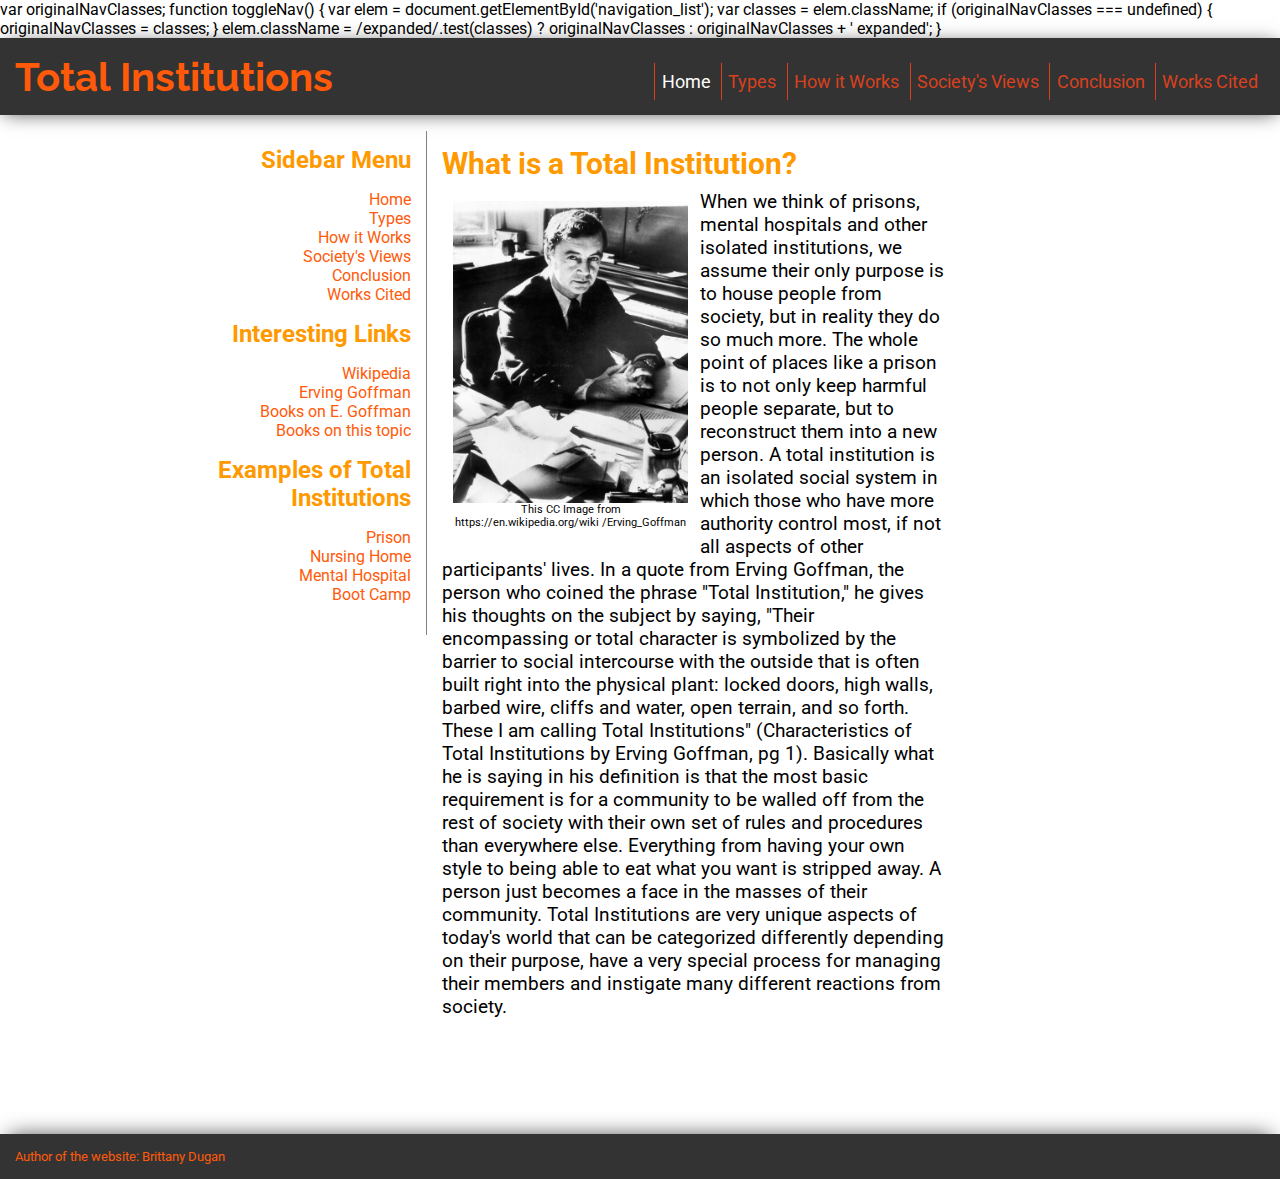
==== commit ba85856e: "yes plz" ====
--- a/index.html
+++ b/index.html
@@ -6,6 +6,8 @@
     <link href='http://fonts.googleapis.com/css?family=Raleway:100' rel='stylesheet' type='text/css'>
     <link href='https://fonts.googleapis.com/css?family=Roboto:400,700' rel='stylesheet' type='text/css'>
     <meta name="viewport" content="width=device-width,initial-scale=1" />
+	<meta name="description" content="Home page of Total Institutions. Contains definition of website. Talks about Erving Goffman/">
+	<meta 
 	<script>
 		var originalNavClasses;
 
